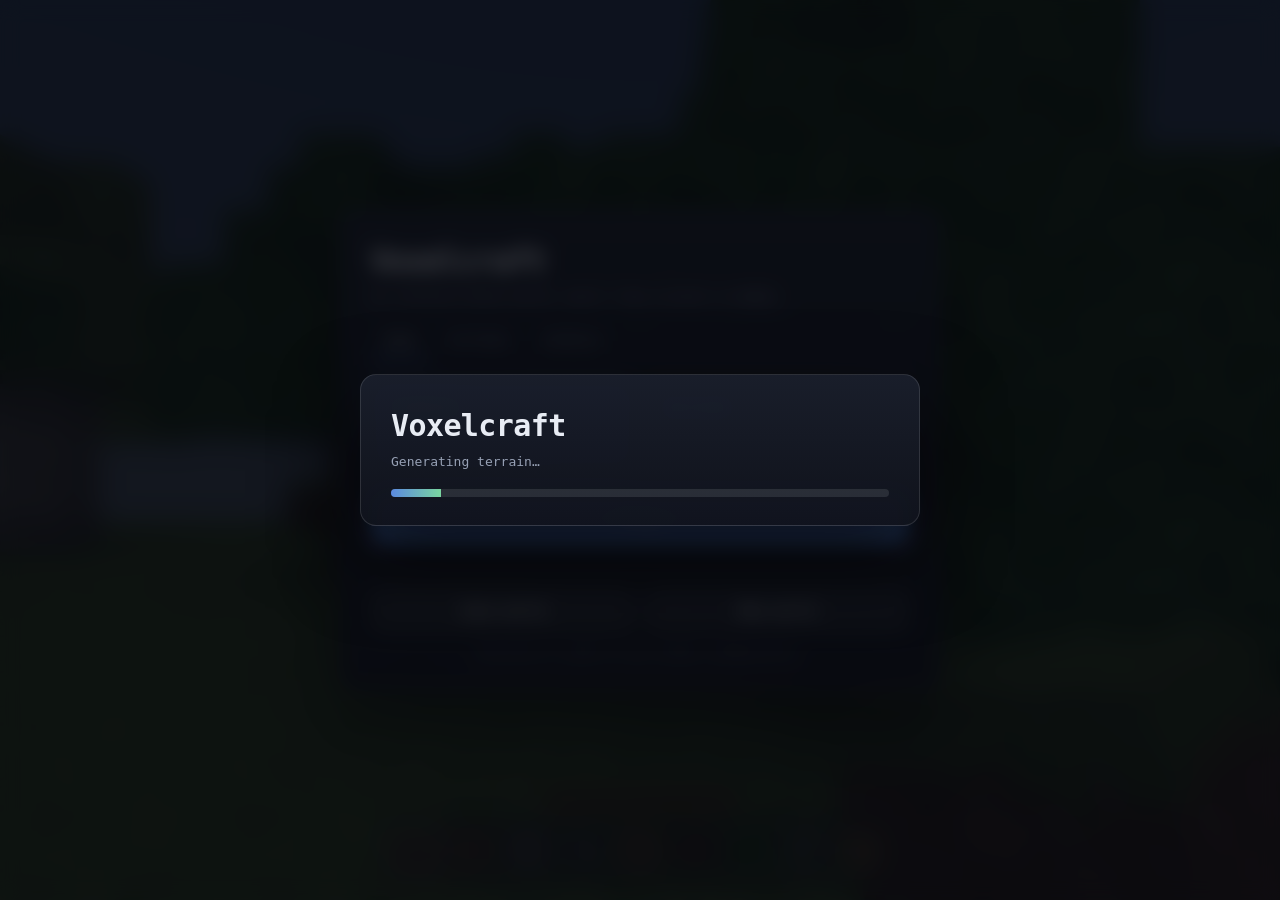
==== index.html @ 2690fe65 "first commit" ====
<!doctype html>
<html lang="en">
<head>
<meta charset="utf-8">
<meta name="viewport" content="width=device-width,initial-scale=1">
<title>Voxelcraft</title>
<link rel="stylesheet" href="style.css">
</head>
<body>
<canvas id="gl"></canvas>

<div id="underwater"></div>
<div id="hurt"></div>
<div id="portalfx"></div>

<div id="hud">
  <div id="bossbar"><div id="bossname">Ender Dragon</div><div class="bosstrack"><div id="bossfill"></div></div></div>
  <div id="crosshair"></div>
  <div id="debug" class="hidden"></div>
  <div id="toast"></div>
  <div id="bottom">
    <div id="blockname"></div>
    <div id="airbar"></div>
    <div id="stats">
      <div id="armorbar"></div>
      <div id="hearts"></div>
    </div>
    <div id="hotbar"></div>
  </div>
</div>

<div id="inventory">
  <div class="panel mc-window">
    <aside class="mc-book">
      <h3>Recipe book <input id="recipe-filter" type="text" placeholder="filter…" autocomplete="off"></h3>
      <div id="craft-recipes" class="recipes"></div>
    </aside>

    <div class="mc-main">
      <div class="mc-head">
        <h2 id="craft-title">Inventory</h2>
        <p class="hint" id="craft-hint">Click a tool to hold it, armour to wear it.</p>
      </div>

      <div class="mc-top">
        <div class="mc-armour">
          <div class="mc-label">Armour</div>
          <div id="armour-slots"></div>
        </div>
        <div class="mc-doll" aria-hidden="true">
          <div class="doll-part" data-slot="head"></div>
          <div class="doll-part" data-slot="chest"></div>
          <div class="doll-part" data-slot="legs"></div>
          <div class="doll-part" data-slot="feet"></div>
          <span class="sub2" id="armour-points">no armour</span>
        </div>
        <div class="mc-craft">
          <div class="mc-label">Crafting</div>
          <div class="mc-bench">
            <div id="craft-grid"></div>
            <div class="craft-arrow">&rarr;</div>
            <div id="craft-out" class="mcslot out"></div>
          </div>
          <button id="craft-clear">Clear</button>
        </div>
      </div>

      <div class="mc-label">Inventory <span class="sub2" id="mat-hint">click a tool to hold it &middot; click armour to wear it &middot; shift-click anything to the hotbar</span></div>
      <div id="craft-mats" class="mc-grid"></div>

      <div class="mc-label">Hotbar</div>
      <div id="hotbar-slots" class="mc-grid mc-hotbar"></div>

      <div class="creative-only">
        <div class="mc-label">Creative catalogue
          <span class="sub2">everything in the game &middot; click for one into slot <span id="slotnum">1</span> &middot; shift-click for ten</span></div>
        <div id="palette-tabs" class="chips"></div>
        <div id="invgrid" class="mc-grid mc-scroll"></div>
      </div>
      <p class="mc-note survival-only">Survival: no endless block list. Mine what you want to build with, and placing a block spends it.</p>
    </div>
  </div>
</div>

<div id="menu" class="overlay">
  <div class="panel home">
    <h1>Voxelcraft</h1>
    <p class="sub">An infinite block world, built from scratch in WebGL.</p>

    <div class="tabs" role="tablist">
      <button class="tab active" data-tab="play">Play</button>
      <button class="tab" data-tab="settings">Settings</button>
      <button class="tab" data-tab="controls">Controls</button>
    </div>

    <section class="tab-page" data-page="play">
      <div class="modes">
        <button class="mode-card active" data-mode="creative">
          <b>Creative</b>
          <span>Fly, build from an endless supply, and nothing can hurt you.</span>
        </button>
        <button class="mode-card" data-mode="survival">
          <b>Survival</b>
          <span>No flying. Mine what you build with, and mind your health.</span>
        </button>
      </div>
      <button id="play" class="primary">Play</button>
      <div class="menu-buttons">
        <button id="savebtn">Save world</button>
        <button id="newworld">New world</button>
      </div>
      <p class="foot">The world is saved to this browser automatically.</p>
    </section>

    <section class="tab-page" data-page="settings" hidden>
      <div class="setting">
        <label for="set-view">Render distance</label>
        <input id="set-view" type="range" min="4" max="12" step="1">
        <output id="out-view"></output>
      </div>
      <div class="setting">
        <label for="set-fov">Field of view</label>
        <input id="set-fov" type="range" min="55" max="100" step="1">
        <output id="out-fov"></output>
      </div>
      <div class="setting">
        <label for="set-sens">Mouse sensitivity</label>
        <input id="set-sens" type="range" min="30" max="250" step="5">
        <output id="out-sens"></output>
      </div>
      <div class="setting">
        <label for="set-vol">Volume</label>
        <input id="set-vol" type="range" min="0" max="100" step="5">
        <output id="out-vol"></output>
      </div>
      <div class="setting">
        <label for="set-day">Day length</label>
        <input id="set-day" type="range" min="120" max="1800" step="60">
        <output id="out-day"></output>
      </div>
      <div class="setting">
        <label for="set-seed">Seed for the next world</label>
        <input id="set-seed" type="text" placeholder="leave blank for random" autocomplete="off">
        <output></output>
      </div>
      <p class="foot">Settings are kept in this browser. Render distance changes take effect as you move.</p>
    </section>

    <section class="tab-page" data-page="controls" hidden>
      <div class="controls">
        <div><kbd>&larr;</kbd><kbd>&uarr;</kbd><kbd>&darr;</kbd><kbd>&rarr;</kbd><span>Move</span></div>
        <div><kbd>Mouse</kbd><span>Look around</span></div>
        <div><kbd>Space</kbd><span>Jump &middot; double-tap to fly</span></div>
        <div><kbd>Shift</kbd><span>Sneak &middot; descend while flying</span></div>
        <div><kbd>S</kbd><span>Sprint</span></div>
        <div><kbd>M</kbd> / <kbd>Left click</kbd><span>Break block &middot; attack</span></div>
        <div><kbd>P</kbd> / <kbd>Right click</kbd><span>Place &middot; use &middot; eat</span></div>
        <div><kbd>Middle click</kbd><span>Pick block</span></div>
        <div><kbd>1</kbd>&ndash;<kbd>9</kbd> / <kbd>Wheel</kbd><span>Select slot</span></div>
        <div><kbd>E</kbd><span>Inventory &amp; crafting</span></div>
        <div><kbd>P</kbd> on a table<span>Open the 3&times;3 grid</span></div>
        <div><kbd>F</kbd><span>Toggle flight (creative)</span></div>
        <div><kbd>T</kbd> / <kbd>N</kbd><span>Freeze time / skip 12h</span></div>
        <div><kbd>F3</kbd><span>Debug overlay</span></div>
        <div><kbd>Esc</kbd><span>Back to this screen</span></div>
      </div>
    </section>
  </div>
</div>

<div id="trading">
  <div class="panel trade-panel">
    <div class="mc-head">
      <h2 id="trade-title">Villager</h2>
      <p class="hint">Click a deal to make it &middot; <kbd>Esc</kbd> to step away</p>
    </div>
    <div class="trade-purse">You have <b id="trade-emeralds">0</b> emeralds</div>
    <div id="trade-list"></div>
  </div>
</div>

<div id="chest">
  <div class="panel mc-window chest-window">
    <div class="mc-main">
      <div class="mc-head">
        <h2>Chest</h2>
        <p class="hint">Click to take &middot; click your own to store &middot; <kbd>Esc</kbd> to close</p>
      </div>
      <div class="mc-label">Inside</div>
      <div id="chest-slots" class="mc-grid"></div>
      <div class="mc-label">Yours</div>
      <div id="chest-inv" class="mc-grid mc-scroll"></div>
    </div>
  </div>
</div>

<div id="furnace">
  <div class="panel trade-panel">
    <div class="mc-head">
      <h2>Furnace</h2>
      <p class="hint">Burns fuel to smelt one thing into another &middot; <kbd>Esc</kbd> to close</p>
    </div>
    <div class="trade-purse">Fuel on hand: <b id="furnace-fuel">none</b></div>
    <div id="furnace-list"></div>
  </div>
</div>

<div id="died" class="overlay hidden">
  <div class="panel">
    <h1>You died</h1>
    <p class="sub" id="died-reason"></p>
    <button id="respawn" class="primary">Respawn</button>
  </div>
</div>

<div id="loading" class="overlay">
  <div class="panel">
    <h1>Voxelcraft</h1>
    <p class="sub">Generating terrain&hellip;</p>
    <div class="bar"><div id="loadbar"></div></div>
  </div>
</div>

<script src="js/math.js"></script>
<script src="js/noise.js"></script>
<script src="js/blocks.js"></script>
<script src="js/items.js"></script>
<script src="js/world.js"></script>
<script src="js/mesher.js"></script>
<script src="js/crafting.js"></script>
<script src="js/trading.js"></script>
<script src="js/fluid.js"></script>
<script src="js/portal.js"></script>
<script src="js/drops.js"></script>
<script src="js/entities.js"></script>
<script src="js/renderer.js"></script>
<script src="js/player.js"></script>
<script src="js/sound.js"></script>
<script src="js/main.js"></script>
</body>
</html>
---- style.css ----
* { box-sizing: border-box; margin: 0; padding: 0; }
html, body { height: 100%; overflow: hidden; background: #0b0d12; }
body {
  font: 14px/1.5 ui-monospace, "SF Mono", Menlo, Consolas, monospace;
  color: #e8ecf4;
  -webkit-font-smoothing: antialiased;
  user-select: none;
}
#gl { position: fixed; inset: 0; width: 100%; height: 100%; display: block; cursor: crosshair; }

#underwater {
  position: fixed; inset: 0; pointer-events: none; opacity: 0;
  background: radial-gradient(120% 90% at 50% 50%, rgba(30,110,190,.18), rgba(10,60,120,.55));
  transition: opacity .25s;
}
#underwater.on { opacity: 1; }

#hud { position: fixed; inset: 0; pointer-events: none; }

#bossbar { position: absolute; top: 18px; left: 50%; transform: translateX(-50%); width: min(420px, 60vw); opacity: 0; transition: opacity .3s; }
#bossbar.on { opacity: 1; }
#bossname { font-size: 11px; letter-spacing: .06em; text-align: center; color: #e6d8ff; text-shadow: 0 1px 3px #000; margin-bottom: 4px; }
.bosstrack { height: 9px; border-radius: 999px; background: rgba(20,10,30,.75); border: 1px solid rgba(200,160,255,.35); overflow: hidden; }
#bossfill { height: 100%; width: 100%; background: linear-gradient(90deg, #7a3fbf, #d38bff); transition: width .2s; }
#crosshair { position: absolute; left: 50%; top: 50%; width: 22px; height: 22px; margin: -11px 0 0 -11px; }
#crosshair::before, #crosshair::after {
  content: ""; position: absolute; background: rgba(255,255,255,.85);
  box-shadow: 0 0 2px rgba(0,0,0,.7); mix-blend-mode: exclusion;
}
#crosshair::before { left: 10px; top: 0; width: 2px; height: 22px; }
#crosshair::after { top: 10px; left: 0; height: 2px; width: 22px; }

#debug {
  position: absolute; top: 10px; left: 12px; font-size: 12px; line-height: 1.65;
  text-shadow: 0 1px 2px rgba(0,0,0,.9); color: #dfe6f2;
  background: rgba(8,10,16,.35); padding: 8px 12px; border-radius: 8px;
  backdrop-filter: blur(4px);
}
.hidden { display: none !important; }

#bottom { position: absolute; left: 0; right: 0; bottom: 18px; display: flex; flex-direction: column; align-items: center; gap: 6px; }
#stats { display: flex; flex-direction: column; align-items: center; gap: 2px; }
#hearts, #armorbar { display: flex; gap: 1px; }
#hearts img, #armorbar img { width: 18px; height: 18px; image-rendering: pixelated; filter: drop-shadow(0 1px 1px rgba(0,0,0,.8)); }
#armorbar img { width: 15px; height: 15px; }
#airbar { font-size: 11px; color: #bcd8f5; text-shadow: 0 1px 2px rgba(0,0,0,.9); height: 14px; }
#portalfx {
  position: fixed; inset: 0; pointer-events: none; opacity: 0; transition: opacity .2s;
  background: radial-gradient(120% 90% at 50% 50%, rgba(120,40,180,.15), rgba(80,20,150,.8));
}
#hurt {
  position: fixed; inset: 0; pointer-events: none; opacity: 0; transition: opacity .12s;
  background: radial-gradient(120% 90% at 50% 50%, rgba(160,20,20,0) 35%, rgba(170,20,20,.85));
}
#blockname { font-size: 13px; letter-spacing: .04em; text-shadow: 0 2px 4px rgba(0,0,0,.9); opacity: 0; transition: opacity .4s; }
#hotbar { display: flex; gap: 4px; padding: 4px; background: rgba(10,12,18,.55); border: 2px solid rgba(255,255,255,.16); border-radius: 10px; pointer-events: auto; backdrop-filter: blur(6px); }
.slot { position: relative; width: 52px; height: 52px; border: 2px solid rgba(255,255,255,.10); border-radius: 6px; background: rgba(255,255,255,.05); display: grid; place-items: center; cursor: pointer; }
.slot.active { border-color: #fff; background: rgba(255,255,255,.18); transform: scale(1.06); }
.slot img { width: 40px; height: 40px; image-rendering: pixelated; border-radius: 3px; }
.slot .num { position: absolute; top: 1px; left: 4px; font-size: 10px; opacity: .55; }
.slot .have {
  position: absolute; right: 3px; bottom: 1px; font-size: 11px; color: #fff;
  text-shadow: 0 1px 2px #000, 0 0 3px #000; font-variant-numeric: tabular-nums;
}
.slot .have.none { color: #ff8f8f; }

#toast {
  position: absolute; left: 50%; bottom: 120px; transform: translateX(-50%) translateY(8px);
  background: rgba(10,12,18,.75); border: 1px solid rgba(255,255,255,.14); border-radius: 999px;
  padding: 6px 16px; font-size: 12px; opacity: 0; transition: opacity .2s, transform .2s;
}
#toast.show { opacity: 1; transform: translateX(-50%) translateY(0); }

.overlay { position: fixed; inset: 0; display: grid; place-items: center; background: rgba(6,8,13,.72); backdrop-filter: blur(10px); z-index: 10; }
.panel {
  width: min(560px, 92vw); max-height: 92vh; overflow: auto;
  background: linear-gradient(180deg, rgba(26,31,44,.96), rgba(16,19,28,.96));
  border: 1px solid rgba(255,255,255,.12); border-radius: 16px; padding: 28px 30px;
  box-shadow: 0 30px 80px rgba(0,0,0,.6);
}
.panel h1 { font-size: 30px; letter-spacing: -.02em; margin-bottom: 4px; }
.panel h2 { font-size: 18px; margin-bottom: 4px; }
.sub, .hint { color: #97a1b5; font-size: 13px; margin-bottom: 18px; }
button {
  font: inherit; color: #e8ecf4; background: rgba(255,255,255,.07);
  border: 1px solid rgba(255,255,255,.16); border-radius: 10px; padding: 10px 18px; cursor: pointer;
}
button:hover { background: rgba(255,255,255,.14); }
button.primary { width: 100%; padding: 14px; font-size: 16px; background: #4f7fd8; border-color: #6d97e6; margin-bottom: 22px; }
button.primary:hover { background: #5c8ce4; }
.controls { display: grid; grid-template-columns: 1fr 1fr; gap: 6px 18px; font-size: 12px; color: #b9c2d4; }
.controls div { display: flex; align-items: center; gap: 5px; }
.controls span { color: #8a94a8; }
kbd {
  display: inline-block; padding: 2px 6px; font: inherit; font-size: 11px;
  background: rgba(255,255,255,.08); border: 1px solid rgba(255,255,255,.18);
  border-bottom-width: 2px; border-radius: 5px; color: #e8ecf4;
}
.menu-buttons { display: flex; gap: 10px; margin-top: 22px; }
.home { width: min(600px, 94vw); }
.tabs { display: flex; gap: 4px; margin: 18px 0 20px; border-bottom: 1px solid rgba(255,255,255,.1); }
.tab {
  border: 0; border-bottom: 2px solid transparent; border-radius: 6px 6px 0 0; background: transparent;
  padding: 8px 14px; font-size: 12px; letter-spacing: .04em; text-transform: uppercase; color: #8a94a8;
}
.tab:hover { background: rgba(255,255,255,.06); color: #e8ecf4; }
.tab.active { color: #e8ecf4; border-bottom-color: #5b8ae0; background: transparent; }
.modes { display: grid; grid-template-columns: 1fr 1fr; gap: 10px; margin-bottom: 20px; }
.mode-card {
  display: flex; flex-direction: column; gap: 5px; text-align: left; padding: 14px 16px; border-radius: 12px;
  background: rgba(255,255,255,.04); border: 1px solid rgba(255,255,255,.12);
}
.mode-card b { font-size: 15px; }
.mode-card span { font-size: 11px; line-height: 1.45; color: #8a94a8; }
.mode-card.active { border-color: #5b8ae0; background: rgba(91,138,224,.16); }
.mode-card.active b::after { content: " ✓"; color: #7ad6a0; }
.setting { display: grid; grid-template-columns: 150px 1fr 62px; gap: 12px; align-items: center; margin-bottom: 12px; }
.setting label { font-size: 12px; color: #b9c2d4; }
.setting output { font-size: 12px; color: #8a94a8; text-align: right; font-variant-numeric: tabular-nums; }
.setting input[type=range] { width: 100%; accent-color: #5b8ae0; }
.setting input[type=text] {
  font: inherit; font-size: 12px; color: #e8ecf4; background: rgba(255,255,255,.06);
  border: 1px solid rgba(255,255,255,.14); border-radius: 6px; padding: 6px 10px; width: 100%;
}
.setting input:focus-visible, .tab:focus-visible, .mode-card:focus-visible { outline: 2px solid #5b8ae0; outline-offset: 2px; }
body:not(.survival) .survival-only, body.survival .creative-only { display: none; }
.menu-buttons button { flex: 1; }
.foot { margin-top: 14px; font-size: 11px; color: #6d7688; text-align: center; }

.bar { height: 8px; background: rgba(255,255,255,.1); border-radius: 999px; overflow: hidden; }
#loadbar { height: 100%; width: 0%; background: linear-gradient(90deg, #5b8ae0, #7ad6a0); transition: width .2s; }

#chest { position: fixed; inset: 0; display: none; place-items: center; background: rgba(6,8,13,.72); backdrop-filter: blur(8px); z-index: 9; }
#chest.open { display: grid; }
.chest-window { grid-template-columns: 1fr; width: min(560px, 94vw); }
#furnace { position: fixed; inset: 0; display: none; place-items: center; background: rgba(6,8,13,.72); backdrop-filter: blur(8px); z-index: 9; }
#furnace.open { display: grid; }
#furnace-list { display: flex; flex-direction: column; gap: 8px; max-height: 50vh; overflow-y: auto; }
#trading { position: fixed; inset: 0; display: none; place-items: center; background: rgba(6,8,13,.72); backdrop-filter: blur(8px); z-index: 9; }
#trading.open { display: grid; }
.trade-panel { width: min(560px, 94vw); }
.trade-purse { font-size: 12px; color: #9aa4b8; margin: 4px 0 16px; }
.trade-purse b { color: #7ad6a0; font-variant-numeric: tabular-nums; }
#trade-list { display: flex; flex-direction: column; gap: 8px; }
.deal {
  display: flex; align-items: center; gap: 12px; padding: 10px 12px; border-radius: 10px; width: 100%;
  background: rgba(255,255,255,.05); border: 1px solid rgba(255,255,255,.1); text-align: left;
}
.deal:hover:not(:disabled) { background: rgba(122,214,160,.16); border-color: #7ad6a0; }
.deal:disabled { opacity: .4; }
.deal .side { display: flex; align-items: center; gap: 6px; }
.deal img { width: 30px; height: 30px; image-rendering: pixelated; }
.deal .qty { font-size: 11px; color: #b9c2d4; font-variant-numeric: tabular-nums; }
.deal .to { color: #79839a; font-size: 16px; }
.deal .left { margin-left: auto; font-size: 10px; text-transform: uppercase; letter-spacing: .06em; color: #7a8395; }
#inventory { position: fixed; inset: 0; display: none; place-items: center; background: rgba(6,8,13,.72); backdrop-filter: blur(8px); z-index: 9; }
#inventory.open { display: grid; }

/* Minecraft's inventory screen: square slots, counts in the corner, no labels. */
.mc-window { width: min(1000px, 96vw); display: grid; grid-template-columns: 250px 1fr; gap: 22px; align-items: start; }
.mc-book h3 { font-size: 12px; text-transform: uppercase; letter-spacing: .08em; color: #9aa4b8; margin-bottom: 10px; display: flex; align-items: center; }
.mc-main { min-width: 0; }
.mc-head { display: flex; align-items: baseline; gap: 12px; flex-wrap: wrap; margin-bottom: 16px; }
.mc-head .hint { margin: 0; }
.mc-label { font-size: 11px; text-transform: uppercase; letter-spacing: .08em; color: #9aa4b8; margin: 16px 0 7px; }
.mc-top { display: flex; gap: 22px; align-items: flex-start; flex-wrap: wrap; }
.mc-top .mc-label { margin-top: 0; }

.mcslot {
  position: relative; width: 44px; height: 44px; border-radius: 4px; display: grid; place-items: center;
  background: rgba(255,255,255,.055);
  border: 1px solid rgba(255,255,255,.09);
  box-shadow: inset 1px 1px 0 rgba(0,0,0,.45), inset -1px -1px 0 rgba(255,255,255,.07);
  cursor: pointer;
}
.mcslot:hover { background: rgba(255,255,255,.16); }
.mcslot img { width: 34px; height: 34px; image-rendering: pixelated; }
.mcslot .n {
  position: absolute; right: 3px; bottom: 1px; font-size: 11px; color: #fff;
  text-shadow: 1px 1px 0 #000; font-variant-numeric: tabular-nums; pointer-events: none;
}
.mcslot.empty { cursor: default; background: rgba(255,255,255,.03); }
.mcslot.empty:hover { background: rgba(255,255,255,.03); }
.mcslot.selected { border-color: #7ad6a0; box-shadow: inset 0 0 0 1px #7ad6a0; }
.mcslot.just-made { border-color: #e8c45c; animation: pop .5s ease-out; }
@keyframes pop { from { transform: scale(1.14); } to { transform: scale(1); } }
@media (prefers-reduced-motion: reduce) { .mcslot.just-made { animation: none; } }
.mcslot .ph { font-size: 8px; color: #5d6577; text-transform: uppercase; letter-spacing: .04em; }

.mc-grid { display: grid; grid-template-columns: repeat(9, 44px); gap: 3px; }
.mc-scroll { max-height: 196px; overflow-y: auto; padding-right: 4px; }
.mc-hotbar { padding: 4px; border-radius: 8px; background: rgba(255,255,255,.04); width: max-content;
  box-shadow: inset 0 0 0 1px rgba(255,255,255,.07); }
.mc-hotbar .mcslot.current { border-color: #fff; background: rgba(255,255,255,.2); }

#armour-slots { display: grid; gap: 3px; }
.mc-doll { display: flex; flex-direction: column; align-items: center; gap: 3px; padding-top: 20px; }
.doll-part { width: 30px; border-radius: 3px; background: rgba(255,255,255,.06); border: 1px solid rgba(255,255,255,.08); }
.doll-part[data-slot=head] { height: 22px; width: 24px; }
.doll-part[data-slot=chest] { height: 26px; }
.doll-part[data-slot=legs] { height: 20px; }
.doll-part[data-slot=feet] { height: 10px; }
.doll-part.worn { background: rgba(122,214,160,.45); border-color: rgba(122,214,160,.7); }
.mc-doll .sub2 { margin-top: 6px; text-align: center; max-width: 90px; }

.mc-bench { display: flex; align-items: center; gap: 12px; }
#craft-grid { display: grid; gap: 3px; }
.craft-arrow { font-size: 20px; color: #79839a; }
.mcslot.out { width: 56px; height: 56px; }
.mcslot.out.ready { border-color: #7ad6a0; background: rgba(122,214,160,.16); }
.mcslot.out.ready:hover { background: rgba(122,214,160,.26); }
#craft-clear { margin-top: 10px; padding: 5px 12px; font-size: 11px; }
.chips { display: flex; flex-wrap: wrap; gap: 5px; margin-bottom: 8px; }
.chip {
  font: inherit; font-size: 10px; text-transform: uppercase; letter-spacing: .06em;
  padding: 4px 10px; border-radius: 999px; color: #8a94a8;
  background: rgba(255,255,255,.05); border: 1px solid rgba(255,255,255,.1);
}
.chip:hover { color: #e8ecf4; background: rgba(255,255,255,.12); }
.chip.active { color: #0b0d12; background: #9fb6e4; border-color: #9fb6e4; }
.mc-note { font-size: 11px; color: #6d7688; margin-top: 14px; max-width: 46ch; line-height: 1.5; }

.recipes { display: flex; flex-direction: column; gap: 6px; max-height: 420px; overflow-y: auto; padding-right: 4px; }
.recipe { display: flex; align-items: center; gap: 10px; padding: 8px 10px; border-radius: 8px; text-align: left;
  background: rgba(255,255,255,.04); border: 1px solid transparent; width: 100%; }
.recipe:hover { background: rgba(255,255,255,.1); }
.recipe.locked { opacity: .45; }
.recipe .mini { display: grid; gap: 1px; flex: none; }
.recipe .mini i { width: 11px; height: 11px; border-radius: 2px; background: rgba(255,255,255,.06); display: block; }
.recipe .mini i.on { background-size: cover; image-rendering: pixelated; }
.recipe .txt { display: flex; flex-direction: column; gap: 1px; min-width: 0; }
.recipe .txt b { font-weight: 600; font-size: 11px; color: #e8ecf4; }
.recipe .txt span { font-size: 10px; color: #7a8395; overflow: hidden; text-overflow: ellipsis; white-space: nowrap; }
.recipe .yield { margin-left: auto; font-size: 11px; color: #9aa4b8; font-variant-numeric: tabular-nums; }
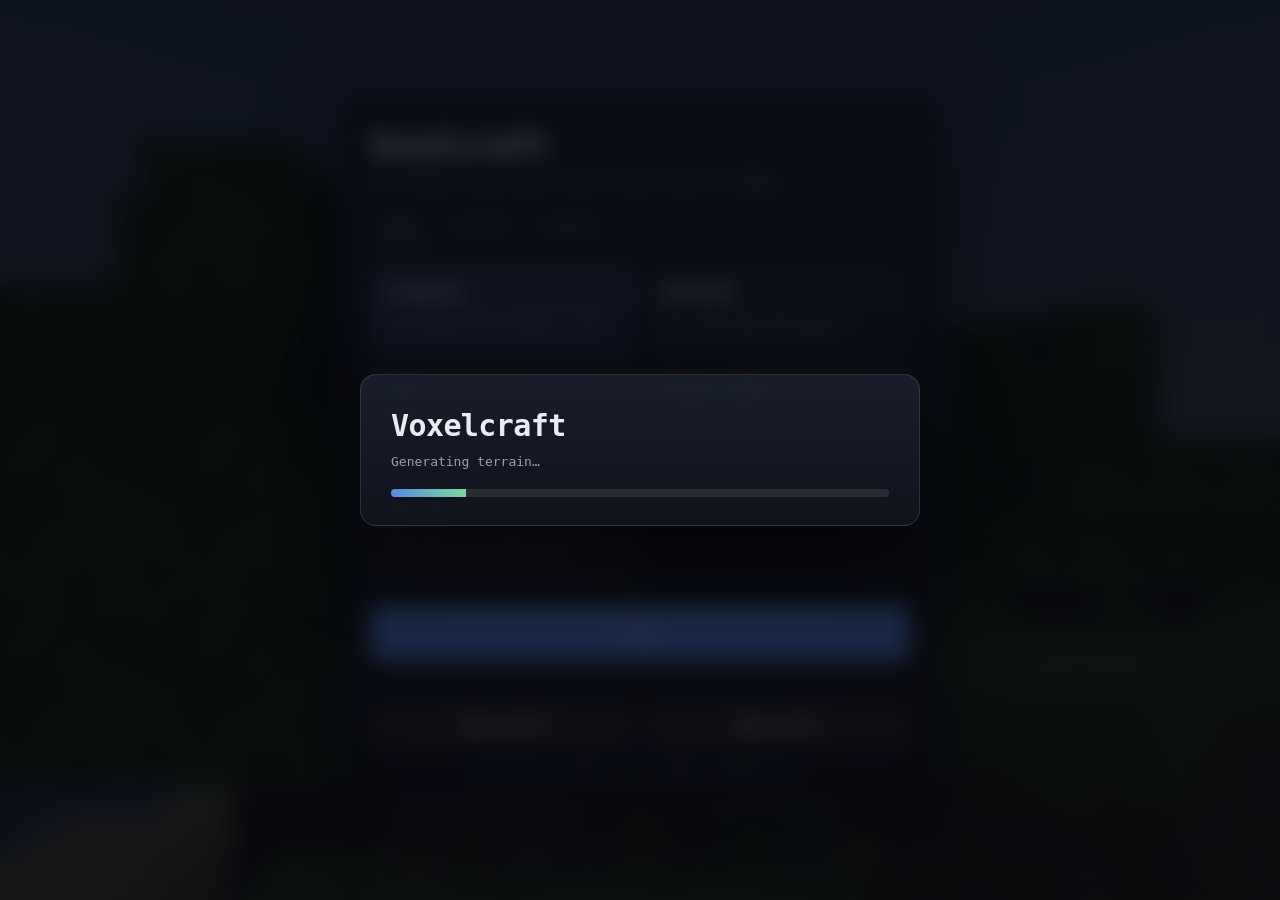
==== commit ce74a31a: "Theo solo" ====
--- a/index.html
+++ b/index.html
@@ -18,6 +18,8 @@
   <div id="crosshair"></div>
   <div id="debug" class="hidden"></div>
   <div id="toast"></div>
+  <div id="arenaboard" class="hidden"></div>
+  <div id="arenanews" class="hidden"></div>
   <div id="bottom">
     <div id="blockname"></div>
     <div id="airbar"></div>
@@ -28,6 +30,9 @@
     <div id="hotbar"></div>
   </div>
 </div>
+
+<!-- Appears only while dragging a stack: an unmissable target for throwing it away. -->
+<div id="dropzone" aria-hidden="true"><span>Let go here to drop it into the world</span></div>
 
 <div id="inventory">
   <div class="panel mc-window">
@@ -65,7 +70,7 @@
         </div>
       </div>
 
-      <div class="mc-label">Inventory <span class="sub2" id="mat-hint">click a tool to hold it &middot; click armour to wear it &middot; shift-click anything to the hotbar</span></div>
+      <div class="mc-label">Inventory <span class="sub2" id="mat-hint">click a tool to hold it &middot; click armour to wear it &middot; shift-click anything to the hotbar &middot; drag a slot downwards to drop it (shift for one)</span></div>
       <div id="craft-mats" class="mc-grid"></div>
 
       <div class="mc-label">Hotbar</div>
@@ -103,6 +108,18 @@
           <b>Survival</b>
           <span>No flying. Mine what you build with, and mind your health.</span>
         </button>
+        <button class="mode-card" data-mode="rush">
+          <b>Rush</b>
+          <span>Bed Wars with the waiting cut out: two teams, bases within sight, and generators that never stop.</span>
+        </button>
+        <button class="mode-card" data-mode="hunger">
+          <b>Hunger Games</b>
+          <span>Eight tributes, one island. Loot the chests, outlast the rest, and mind the closing ring.</span>
+        </button>
+        <button class="mode-card" data-mode="bedwars">
+          <b>Bed Wars</b>
+          <span>Four teams on floating islands. Guard your bed, break theirs, and the last team standing wins.</span>
+        </button>
       </div>
       <button id="play" class="primary">Play</button>
       <div class="menu-buttons">
@@ -151,7 +168,8 @@
         <div><kbd>&larr;</kbd><kbd>&uarr;</kbd><kbd>&darr;</kbd><kbd>&rarr;</kbd><span>Move</span></div>
         <div><kbd>Mouse</kbd><span>Look around</span></div>
         <div><kbd>Space</kbd><span>Jump &middot; double-tap to fly</span></div>
-        <div><kbd>Shift</kbd><span>Sneak &middot; descend while flying</span></div>
+        <div><kbd>Shift</kbd><span>Sneak &middot; hold at an edge to bridge</span></div>
+        <div>Look down + run<span>God bridge: click to lay blocks as you go</span></div>
         <div><kbd>S</kbd><span>Sprint</span></div>
         <div><kbd>M</kbd> / <kbd>Left click</kbd><span>Break block &middot; attack</span></div>
         <div><kbd>P</kbd> / <kbd>Right click</kbd><span>Place &middot; use &middot; eat</span></div>
@@ -202,6 +220,26 @@
     </div>
     <div class="trade-purse">Fuel on hand: <b id="furnace-fuel">none</b></div>
     <div id="furnace-list"></div>
+  </div>
+</div>
+
+<div id="shop">
+  <div class="panel trade-panel">
+    <div class="mc-head">
+      <h2>Team shop</h2>
+      <p class="hint">Spend what the generators give you &middot; <kbd>Esc</kbd> to close</p>
+    </div>
+    <div class="trade-purse" id="shop-purse"></div>
+    <div id="shop-list"></div>
+  </div>
+</div>
+
+<div id="arenaend" class="overlay hidden">
+  <div class="panel">
+    <h1 id="arenaend-title">Game over</h1>
+    <p class="sub" id="arenaend-sub"></p>
+    <button id="arenaend-again" class="primary">Play again</button>
+    <div class="menu-buttons"><button id="arenaend-leave">Back to the overworld</button></div>
   </div>
 </div>
 
@@ -233,6 +271,8 @@
 <script src="js/portal.js"></script>
 <script src="js/drops.js"></script>
 <script src="js/entities.js"></script>
+<script src="js/bedwars.js"></script>
+<script src="js/hunger.js"></script>
 <script src="js/renderer.js"></script>
 <script src="js/player.js"></script>
 <script src="js/sound.js"></script>
--- a/style.css
+++ b/style.css
@@ -187,6 +187,39 @@
 @media (prefers-reduced-motion: reduce) { .mcslot.just-made { animation: none; } }
 .mcslot .ph { font-size: 8px; color: #5d6577; text-transform: uppercase; letter-spacing: .04em; }
 
+/* Pull a slot off the window and let go to throw the stack on the ground. */
+.mcslot.draggable { touch-action: none; }
+.mcslot { -webkit-user-select: none; user-select: none; }
+.mcslot img, .drag-ghost img { -webkit-user-drag: none; user-drag: none; }
+body.dragging-stack { cursor: grabbing; }
+body.dragging-stack .mcslot { cursor: grabbing; }
+#dropzone {
+  position: fixed; left: 0; right: 0; bottom: 0; height: 116px; z-index: 39; display: none;
+  align-items: center; justify-content: center; pointer-events: none;
+  background: linear-gradient(to top, rgba(232,115,92,.42), rgba(232,115,92,0));
+  border-top: 2px dashed rgba(232,115,92,.75);
+}
+#dropzone span {
+  font-size: 12px; text-transform: uppercase; letter-spacing: .1em; color: #ffd2c7;
+  margin-bottom: 26px; padding: 8px 16px; border-radius: 999px;
+  background: rgba(18,12,11,.92); border: 1px solid rgba(232,115,92,.65);
+}
+body.dragging-stack #dropzone { display: flex; }
+#dropzone.hot { background: linear-gradient(to top, rgba(232,115,92,.6), rgba(232,115,92,.05)); }
+#dropzone.hot span { color: #fff; }
+
+.drag-ghost {
+  position: fixed; z-index: 41; width: 44px; height: 44px; margin: -22px 0 0 -22px;
+  display: grid; place-items: center; pointer-events: none; border-radius: 4px;
+  background: rgba(255,255,255,.14); border: 1px solid rgba(255,255,255,.28);
+}
+.drag-ghost img { width: 34px; height: 34px; image-rendering: pixelated; }
+.drag-ghost.over-world { border-color: #e8735c; background: rgba(232,115,92,.28); transform: scale(1.1); }
+.drag-ghost.over-world::after {
+  content: 'drop'; position: absolute; top: 100%; margin-top: 4px; font-size: 9px;
+  text-transform: uppercase; letter-spacing: .08em; color: #ffc9bd; text-shadow: 1px 1px 0 #000;
+}
+
 .mc-grid { display: grid; grid-template-columns: repeat(9, 44px); gap: 3px; }
 .mc-scroll { max-height: 196px; overflow-y: auto; padding-right: 4px; }
 .mc-hotbar { padding: 4px; border-radius: 8px; background: rgba(255,255,255,.04); width: max-content;
@@ -232,3 +265,28 @@
 .recipe .txt b { font-weight: 600; font-size: 11px; color: #e8ecf4; }
 .recipe .txt span { font-size: 10px; color: #7a8395; overflow: hidden; text-overflow: ellipsis; white-space: nowrap; }
 .recipe .yield { margin-left: auto; font-size: 11px; color: #9aa4b8; font-variant-numeric: tabular-nums; }
+
+
+/* ---- Bed Wars ------------------------------------------------------- */
+#shop { position: fixed; inset: 0; display: none; place-items: center; background: rgba(6,8,13,.72); backdrop-filter: blur(8px); z-index: 9; }
+#shop.open { display: grid; }
+
+#arenaboard {
+  position: fixed; top: 14px; right: 14px; width: 186px; padding: 10px 12px; border-radius: 8px;
+  background: rgba(10,13,20,.72); border: 1px solid rgba(255,255,255,.12); pointer-events: none;
+  font-size: 12px; color: #e6e9f0;
+}
+#arenaboard h4 { margin: 0 0 7px; font-size: 10px; text-transform: uppercase; letter-spacing: .12em; color: #9aa4b8; }
+.bwrow { display: flex; align-items: center; gap: 7px; padding: 2px 0; }
+.bwrow i { width: 9px; height: 9px; border-radius: 2px; flex: none; }
+.bwrow .bwname { flex: 1; min-width: 0; overflow: hidden; text-overflow: ellipsis; white-space: nowrap; }
+.bwrow .bwstate { font-size: 10px; color: #9aa4b8; }
+.bwrow.you .bwname { font-weight: 700; }
+.bwrow.gone { opacity: .45; text-decoration: line-through; }
+.bwclock { margin-top: 7px; padding-top: 6px; border-top: 1px solid rgba(255,255,255,.1); font-size: 10px; color: #9aa4b8; }
+
+#arenanews {
+  position: fixed; top: 76px; left: 50%; transform: translateX(-50%); pointer-events: none;
+  padding: 8px 16px; border-radius: 999px; background: rgba(10,13,20,.85);
+  border: 1px solid rgba(255,255,255,.16); font-size: 13px; color: #fff; z-index: 8;
+}
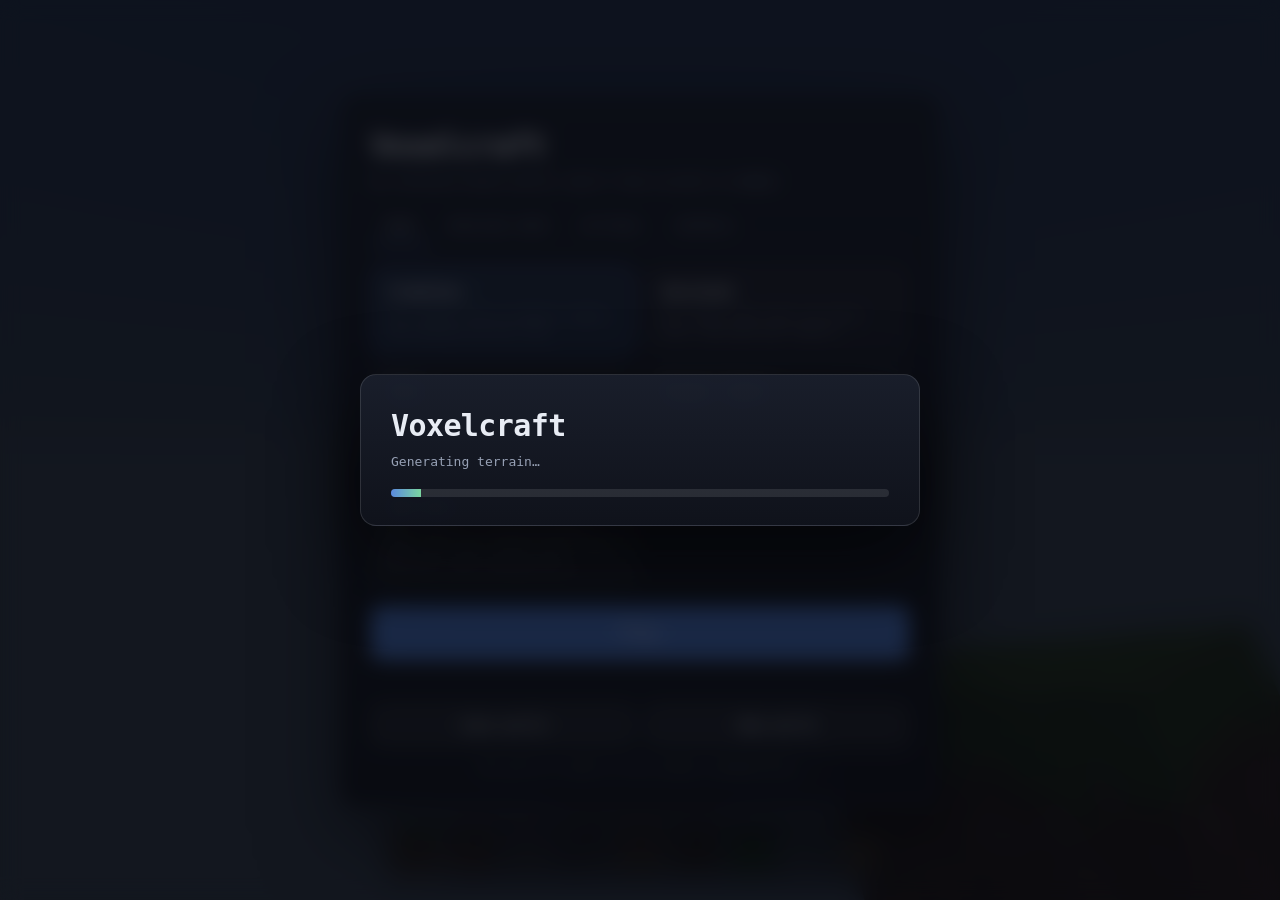
==== commit 6979105c: "12th Sept" ====
--- a/index.html
+++ b/index.html
@@ -12,6 +12,7 @@
 <div id="underwater"></div>
 <div id="hurt"></div>
 <div id="portalfx"></div>
+<div id="boomflash"></div>
 
 <div id="hud">
   <div id="bossbar"><div id="bossname">Ender Dragon</div><div class="bosstrack"><div id="bossfill"></div></div></div>
@@ -20,12 +21,20 @@
   <div id="toast"></div>
   <div id="arenaboard" class="hidden"></div>
   <div id="arenanews" class="hidden"></div>
+  <div id="outfit" class="hidden"></div>
+  <!-- The Deep Lands only. How much noise you are making, and what is listening. -->
+  <div id="noise" class="hidden">
+    <span id="noiselabel">Quiet</span>
+    <span class="noisetrack"><span id="noisefill" class="tier0"></span></span>
+    <span class="noisehint">sneak to go silent</span>
+  </div>
   <div id="bottom">
     <div id="blockname"></div>
     <div id="airbar"></div>
     <div id="stats">
       <div id="armorbar"></div>
       <div id="hearts"></div>
+      <div id="needs"><span id="foodbar"></span><span id="waterbar"></span></div>
     </div>
     <div id="hotbar"></div>
   </div>
@@ -94,6 +103,7 @@
 
     <div class="tabs" role="tablist">
       <button class="tab active" data-tab="play">Play</button>
+      <button class="tab" data-tab="dress">Dressing room</button>
       <button class="tab" data-tab="settings">Settings</button>
       <button class="tab" data-tab="controls">Controls</button>
     </div>
@@ -127,6 +137,11 @@
         <button id="newworld">New world</button>
       </div>
       <p class="foot">The world is saved to this browser automatically.</p>
+    </section>
+
+    <section class="tab-page" data-page="dress" hidden>
+      <p class="hint">One outfit at a time. What you wear gives you a power &mdash; press <kbd>G</kbd> to use it.</p>
+      <div id="dress-list" class="dress"></div>
     </section>
 
     <section class="tab-page" data-page="settings" hidden>
@@ -179,6 +194,8 @@
         <div><kbd>P</kbd> on a table<span>Open the 3&times;3 grid</span></div>
         <div><kbd>F</kbd><span>Toggle flight (creative)</span></div>
         <div><kbd>T</kbd> / <kbd>N</kbd><span>Freeze time / skip 12h</span></div>
+        <div><kbd>G</kbd><span>Use your outfit's power</span></div>
+        <div><kbd>R</kbd><span>Solytra boost &mdash; hold <kbd>Space</kbd> while falling to glide</span></div>
         <div><kbd>F3</kbd><span>Debug overlay</span></div>
         <div><kbd>Esc</kbd><span>Back to this screen</span></div>
       </div>
@@ -223,6 +240,18 @@
   </div>
 </div>
 
+<div id="store">
+  <div class="panel trade-panel">
+    <div class="mc-head">
+      <h2>Shop</h2>
+      <p class="hint">Emeralds are the money &middot; sell what you don't need &middot; <kbd>Esc</kbd> to close</p>
+    </div>
+    <div class="trade-purse" id="store-purse"></div>
+    <div id="store-tabs" class="chips"></div>
+    <div id="store-list"></div>
+  </div>
+</div>
+
 <div id="shop">
   <div class="panel trade-panel">
     <div class="mc-head">
@@ -240,6 +269,17 @@
     <p class="sub" id="arenaend-sub"></p>
     <button id="arenaend-again" class="primary">Play again</button>
     <div class="menu-buttons"><button id="arenaend-leave">Back to the overworld</button></div>
+  </div>
+</div>
+
+<div id="printer">
+  <div class="panel trade-panel">
+    <div class="mc-head">
+      <h2>3D Printer</h2>
+      <p class="hint">Prints into the clear space in front of it &middot; <kbd>Esc</kbd> to close</p>
+    </div>
+    <div class="trade-purse" id="printer-note"></div>
+    <div id="printer-list"></div>
   </div>
 </div>
 
@@ -273,6 +313,15 @@
 <script src="js/entities.js"></script>
 <script src="js/bedwars.js"></script>
 <script src="js/hunger.js"></script>
+<script src="js/outfits.js"></script>
+<script src="js/printer.js"></script>
+<script src="js/halloween.js"></script>
+<script src="js/future.js"></script>
+<script src="js/deep.js"></script>
+<script src="js/hacker.js"></script>
+<script src="js/sea.js"></script>
+<script src="js/guns.js"></script>
+<script src="js/shops.js"></script>
 <script src="js/renderer.js"></script>
 <script src="js/player.js"></script>
 <script src="js/sound.js"></script>
--- a/style.css
+++ b/style.css
@@ -134,6 +134,9 @@
 #chest.open { display: grid; }
 .chest-window { grid-template-columns: 1fr; width: min(560px, 94vw); }
 #furnace { position: fixed; inset: 0; display: none; place-items: center; background: rgba(6,8,13,.72); backdrop-filter: blur(8px); z-index: 9; }
+#printer { position: fixed; inset: 0; display: none; place-items: center; background: rgba(6,8,13,.72); backdrop-filter: blur(8px); z-index: 9; }
+#printer.open { display: grid; }
+#printer-list { display: flex; flex-direction: column; gap: 8px; max-height: 50vh; overflow-y: auto; }
 #furnace.open { display: grid; }
 #furnace-list { display: flex; flex-direction: column; gap: 8px; max-height: 50vh; overflow-y: auto; }
 #trading { position: fixed; inset: 0; display: none; place-items: center; background: rgba(6,8,13,.72); backdrop-filter: blur(8px); z-index: 9; }
@@ -268,8 +271,8 @@
 
 
 /* ---- Bed Wars ------------------------------------------------------- */
-#shop { position: fixed; inset: 0; display: none; place-items: center; background: rgba(6,8,13,.72); backdrop-filter: blur(8px); z-index: 9; }
-#shop.open { display: grid; }
+#store, #shop { position: fixed; inset: 0; display: none; place-items: center; background: rgba(6,8,13,.72); backdrop-filter: blur(8px); z-index: 9; }
+#shop.open, #store.open { display: grid; }
 
 #arenaboard {
   position: fixed; top: 14px; right: 14px; width: 186px; padding: 10px 12px; border-radius: 8px;
@@ -290,3 +293,78 @@
   padding: 8px 16px; border-radius: 999px; background: rgba(10,13,20,.85);
   border: 1px solid rgba(255,255,255,.16); font-size: 13px; color: #fff; z-index: 8;
 }
+
+
+/* ---- the dressing room ---------------------------------------------- */
+.dress { display: flex; flex-direction: column; gap: 7px; max-height: 52vh; overflow-y: auto; padding-right: 4px; }
+.dress-card {
+  display: flex; align-items: center; gap: 12px; width: 100%; text-align: left;
+  padding: 10px 12px; border-radius: 10px;
+  background: rgba(255,255,255,.05); border: 1px solid rgba(255,255,255,.1);
+}
+.dress-card:hover { background: rgba(255,255,255,.12); }
+.dress-card.active { border-color: #7ad6a0; background: rgba(122,214,160,.16); }
+.dress-card.active b::after { content: " \2713"; color: #7ad6a0; }
+.dress-card img { width: 34px; height: 34px; image-rendering: pixelated; flex: none; }
+.dress-text { display: flex; flex-direction: column; gap: 2px; min-width: 0; }
+.dress-text b { font-size: 13px; }
+.dress-text span { font-size: 11px; line-height: 1.45; color: #8a94a8; }
+.dress-cd { margin-left: auto; font-size: 10px; letter-spacing: .06em; color: #7a8395; flex: none; }
+
+#outfit {
+  position: absolute; left: 14px; bottom: 18px; display: flex; align-items: center; gap: 8px;
+  padding: 7px 12px 7px 8px; border-radius: 999px; pointer-events: none;
+  background: rgba(10,13,20,.72); border: 1px solid rgba(122,214,160,.5);
+}
+#outfit.waiting { border-color: rgba(255,255,255,.16); opacity: .75; }
+#outfit img { width: 26px; height: 26px; image-rendering: pixelated; }
+.outfit-name { font-size: 12px; color: #e8ecf4; }
+.outfit-key {
+  font-size: 10px; letter-spacing: .06em; color: #0b0d12; background: #7ad6a0;
+  border-radius: 5px; padding: 2px 6px; font-variant-numeric: tabular-nums;
+}
+#outfit.waiting .outfit-key { background: rgba(255,255,255,.18); color: #cfd6e4; }
+
+/* The noise meter, which is the whole interface for the Deep Lands. */
+#noise {
+  position: absolute; left: 50%; top: 62px; transform: translateX(-50%);
+  display: flex; align-items: center; gap: 10px; pointer-events: none;
+  padding: 6px 14px; border-radius: 999px;
+  background: rgba(6,12,16,.76); border: 1px solid rgba(86,224,216,.35);
+  font-size: 11px; letter-spacing: .06em; color: #bfe9e5;
+}
+#noiselabel { min-width: 68px; text-align: right; }
+.noisetrack {
+  display: block; width: 190px; height: 7px; border-radius: 999px; overflow: hidden;
+  background: rgba(255,255,255,.10);
+}
+#noisefill { display: block; height: 100%; width: 0; transition: width .12s linear, background .3s; }
+#noisefill.tier0 { background: #56e0d8; }
+#noisefill.tier1 { background: #e8c85c; }
+#noisefill.tier2 { background: #e88a44; }
+#noisefill.tier3 { background: #e04a56; }
+.noisehint { font-size: 10px; opacity: .55; }
+
+/* Hunger and thirst, under the hearts. */
+#needs { display: flex; gap: 10px; margin-top: 2px; }
+#needs span {
+  display: block; width: 92px; height: 7px; border-radius: 999px; overflow: hidden;
+  background: rgba(10,12,16,.72); border: 1px solid rgba(255,255,255,.18);
+  box-shadow: 0 1px 2px rgba(0,0,0,.7);
+}
+#needs span::after { content: ''; display: block; height: 100%; width: var(--v, 100%); transition: width .25s; }
+#foodbar::after { background: linear-gradient(90deg, #b4762f, #e0a94f); }
+#waterbar::after { background: linear-gradient(90deg, #2f74b4, #59b6e6); }
+#needs span.low::after { background: #d8483f; }
+
+/* A gun that connects ticks the crosshair red for a moment. */
+#crosshair.hit::before, #crosshair.hit::after { background: #ff5a4a; }
+
+/* The white-out from a blast. */
+#boomflash {
+  position: fixed; inset: 0; pointer-events: none; opacity: 0; z-index: 45;
+  background: radial-gradient(80% 60% at 50% 55%, rgba(255,250,230,.95), rgba(255,180,90,.55) 45%, rgba(120,40,10,.25));
+}
+
+#store-tabs { margin-bottom: 8px; }
+#store-list { max-height: 46vh; overflow-y: auto; }
